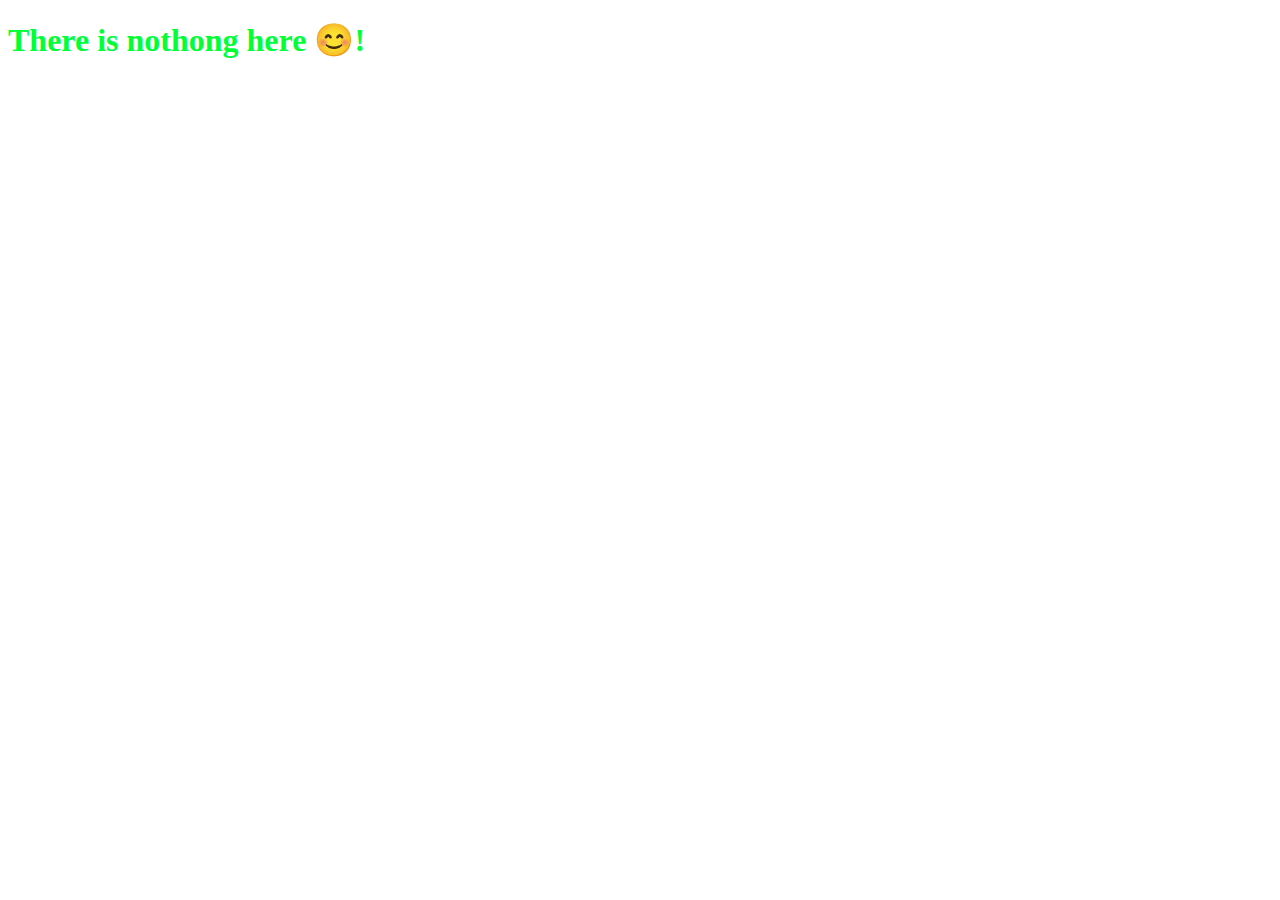
==== action_page.html @ 2b5d114c "form-validated" ====
<!DOCTYPE html>
<html lang="en">
<head>
    <meta charset="UTF-8">
    <meta name="viewport" content="width=device-width, initial-scale=1.0">
    <title>Document</title>
</head>
<body>
    
    <h1 style="color: hsl(133, 100%, 50%)">There is nothong here 😊!</h1>

    <script src="js/validation.js"></script>
</body>
</html>
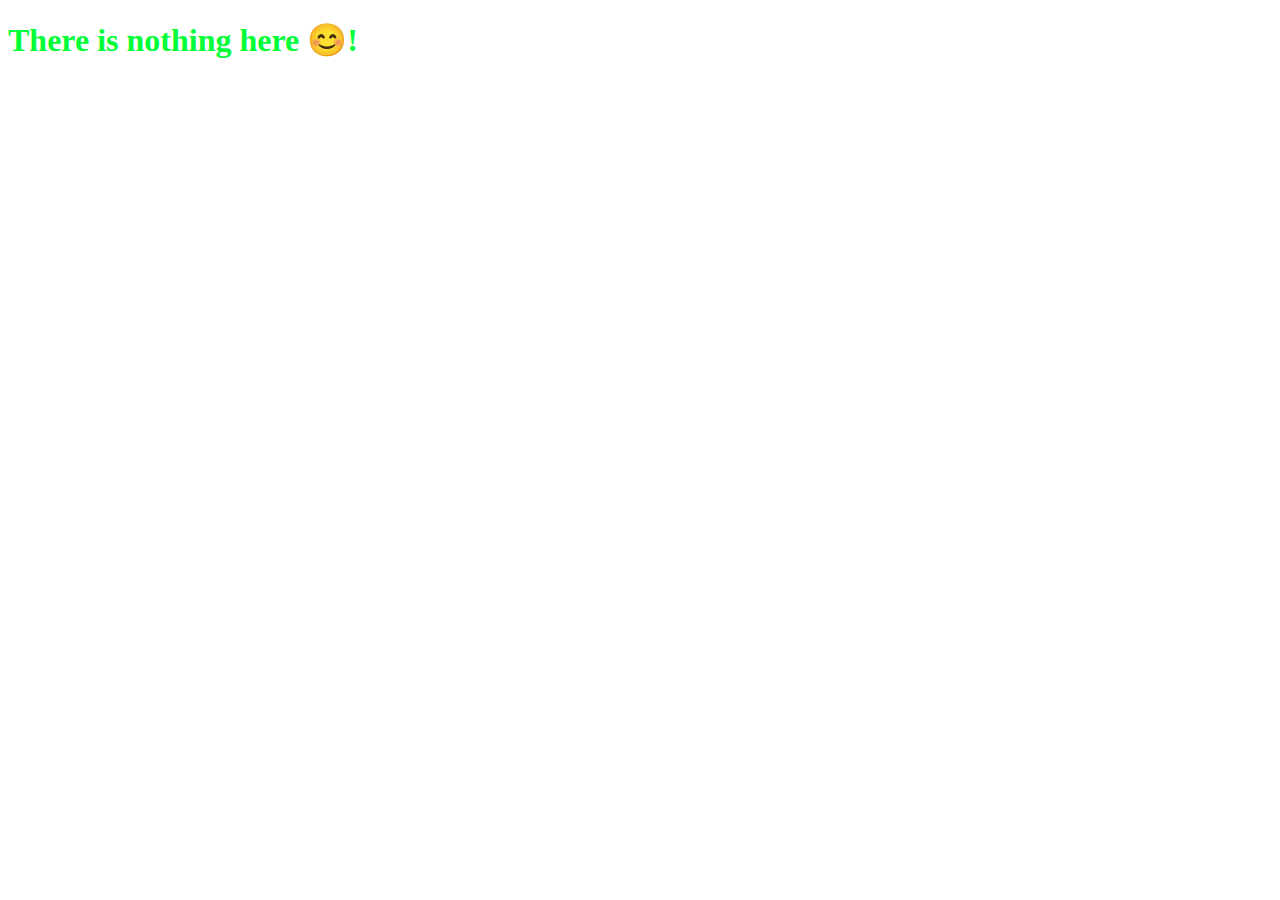
==== commit f26bc2a7: "Form-updated" ====
--- a/action_page.html
+++ b/action_page.html
@@ -7,7 +7,7 @@
 </head>
 <body>
     
-    <h1 style="color: hsl(133, 100%, 50%)">There is nothong here 😊!</h1>
+    <h1 style="color: hsl(133, 100%, 50%)">There is nothing here 😊!</h1>
 
     <script src="js/validation.js"></script>
 </body>
